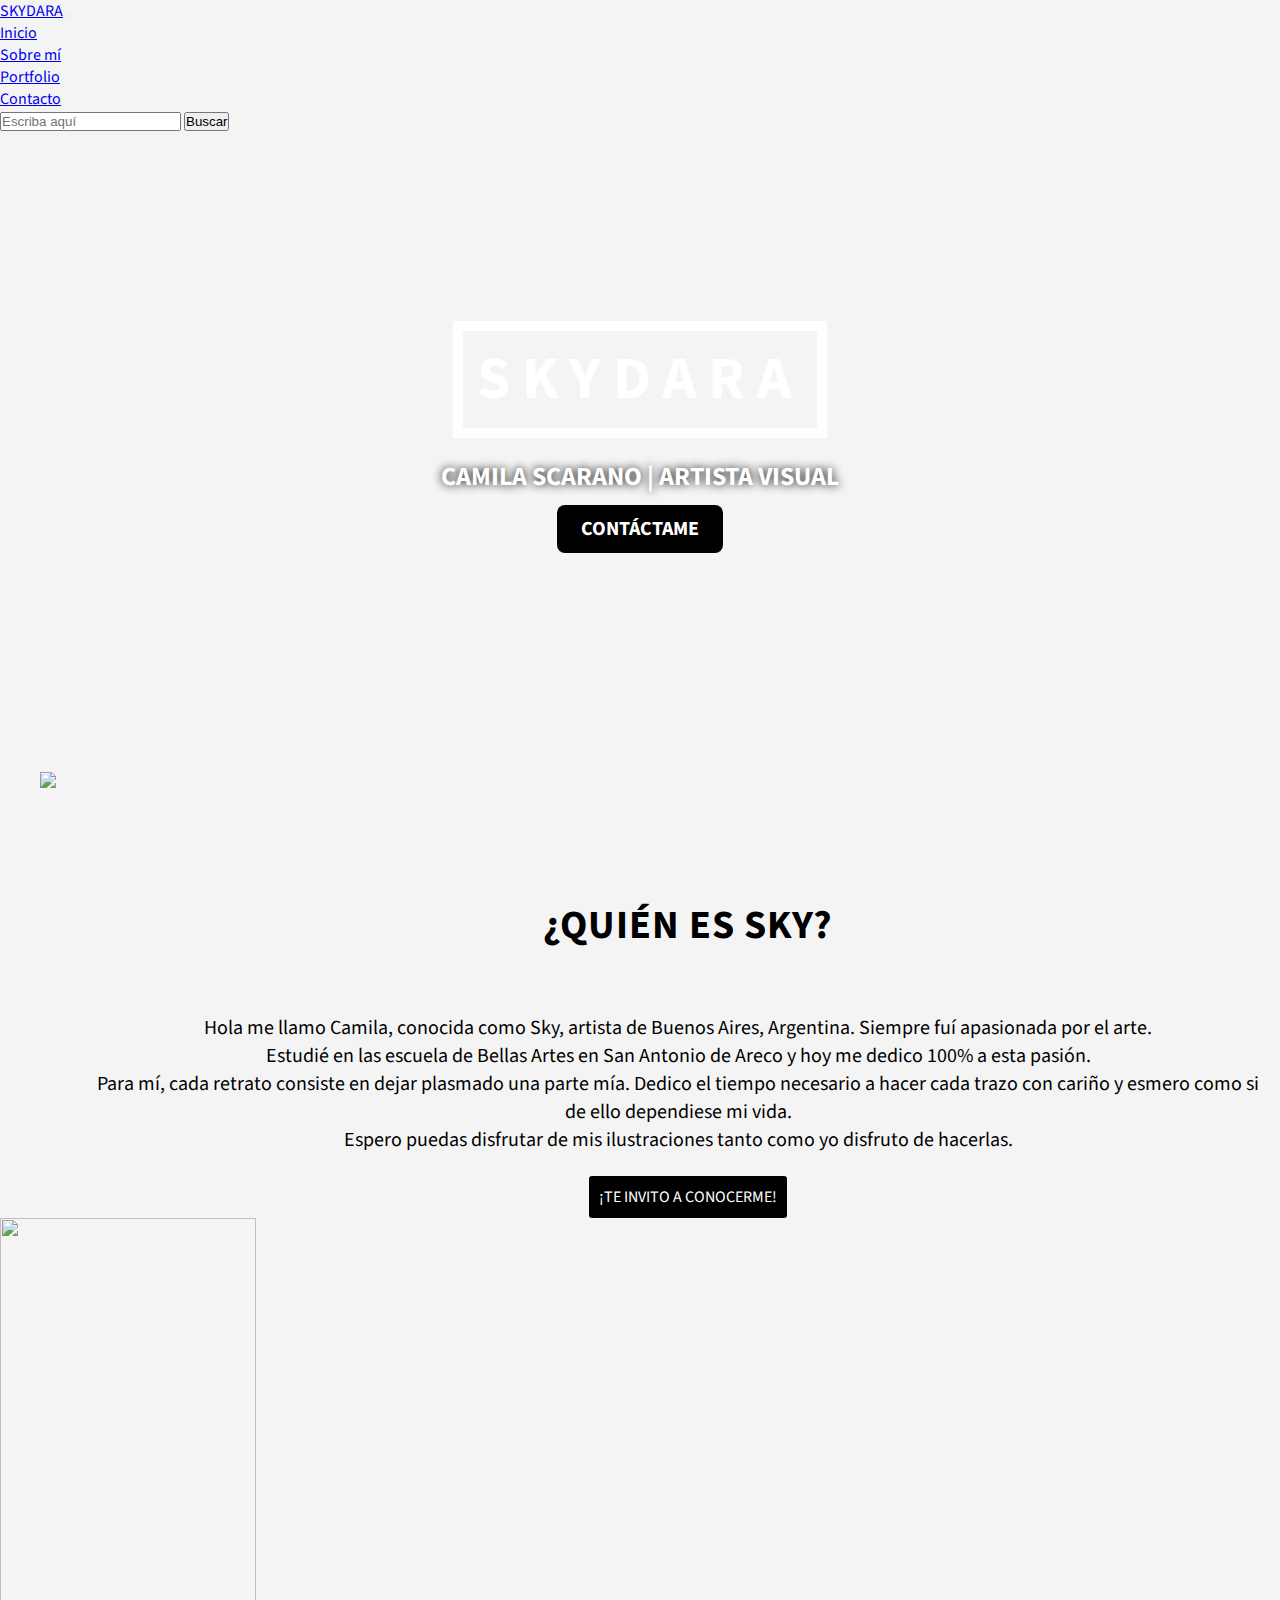
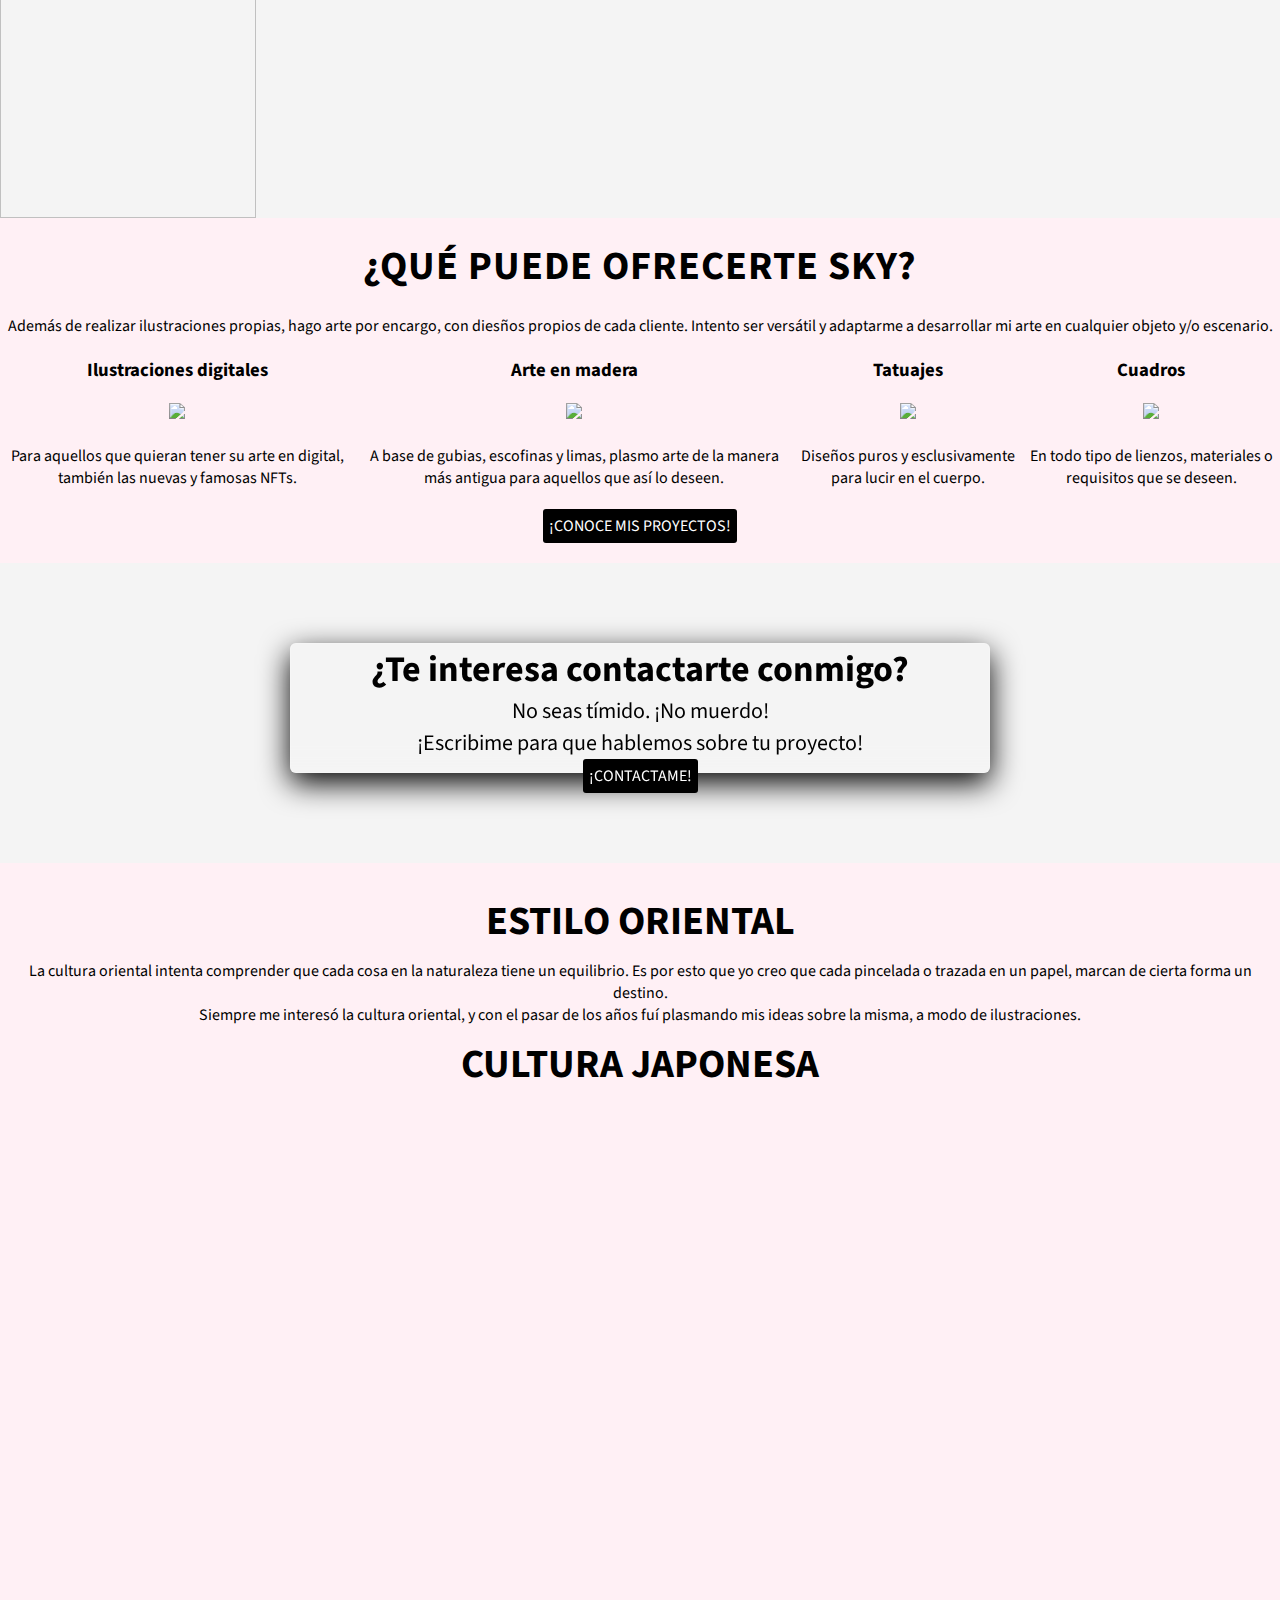
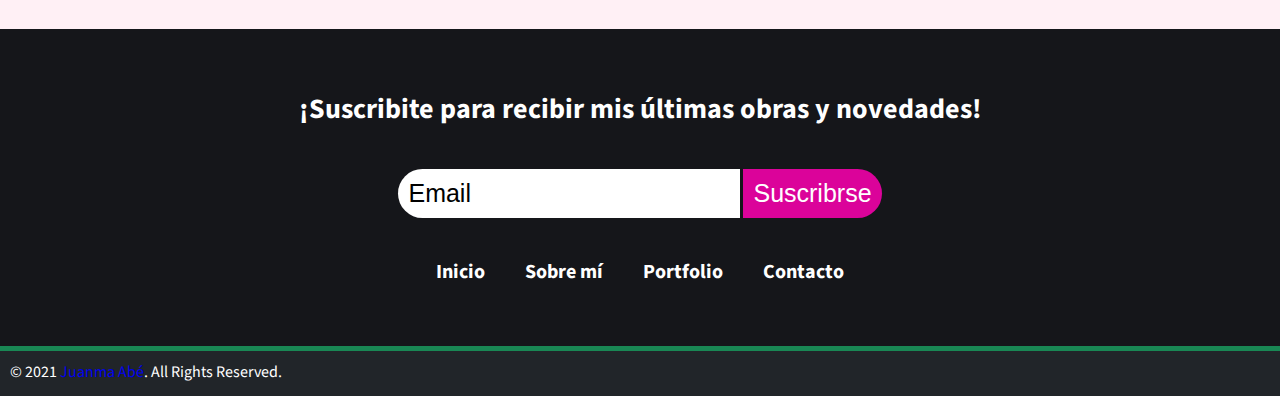
==== index.html @ 67170a7d "Generé cambios en el footer y todo resposive" ====
<!DOCTYPE html>
<html lang="es">
<head>
    <meta charset="UTF-8">
    <meta http-equiv="X-UA-Compatible" content="IE=edge">
    <meta name="viewport" content="width=device-width, initial-scale=1.0">
    <link rel="stylesheet" href="estilos.css">
    <script src="app.js" ></script>
    <link rel="icon" href="./images/logo/logoFinal.png">
    <!--Bootstrap-->
    <link href="https://cdn.jsdelivr.net/npm/bootstrap@5.0.1/dist/css/bootstrap.min.css" rel="stylesheet" integrity="sha384-+0n0xVW2eSR5OomGNYDnhzAbDsOXxcvSN1TPprVMTNDbiYZCxYbOOl7+AMvyTG2x" crossorigin="anonymous">
    <script src="https://cdn.jsdelivr.net/npm/bootstrap@5.0.1/dist/js/bootstrap.bundle.min.js" integrity="sha384-gtEjrD/SeCtmISkJkNUaaKMoLD0//ElJ19smozuHV6z3Iehds+3Ulb9Bn9Plx0x4" crossorigin="anonymous"></script>
    <script src="https://cdn.jsdelivr.net/npm/@popperjs/core@2.9.2/dist/umd/popper.min.js" integrity="sha384-IQsoLXl5PILFhosVNubq5LC7Qb9DXgDA9i+tQ8Zj3iwWAwPtgFTxbJ8NT4GN1R8p" crossorigin="anonymous"></script>
    <script src="https://cdn.jsdelivr.net/npm/bootstrap@5.0.1/dist/js/bootstrap.min.js" integrity="sha384-Atwg2Pkwv9vp0ygtn1JAojH0nYbwNJLPhwyoVbhoPwBhjQPR5VtM2+xf0Uwh9KtT" crossorigin="anonymous"></script>
    <!--Metatags para mi página web-->
    <meta name="description" content="Skydara es una página web de Camila Scarano, una chica de Buenos Aires que quien se dedica plasmar de manera visual la cultura oriental. Dando un click, podrás encontrar su portfolio artístico, sus últimas obras y sus novedades.">
    <meta name="keywords" content="portfolio de diseño oriental, template oriental, diseño oriental, web de arte visual orienta, diseño japones artístico">

    <title>Skydara - Arte Visual</title>
    
</head>
<body>
    <nav class="navbar navbar-expand-lg navbar-dark bg-dark">
        <div class="container-fluid">
          <a class="navbar-brand" href="index.html">SKYDARA</a>
          <button class="navbar-toggler" type="button" data-bs-toggle="collapse" data-bs-target="#navbarSupportedContent" aria-controls="navbarSupportedContent" aria-expanded="false" aria-label="Toggle navigation">
            <span class="navbar-toggler-icon"></span>
          </button>
          <div class="collapse navbar-collapse" id="navbarSupportedContent">
            <ul class="navbar-nav me-auto mb-2 mb-lg-0">
              <li class="nav-item">
                <a class="nav-link active" aria-current="page" href="index.html">Inicio</a>
              </li>
              <li class="nav-item">
                <a class="nav-link" href="./pages/sobremi.html">Sobre mí</a>
              </li>
              <li class="nav-item">
                <a class="nav-link" href="./pages/portfolio.html">Portfolio</a>
              </li>
              <li class="nav-item">
                <a class="nav-link" href="./pages/contacto.html">Contacto</a>
              </li>
                     
            </ul>
            <form class="d-flex">
              <input class="form-control me-2" type="search" placeholder="Escriba aquí" aria-label="Search">
              <button class="btn btn-outline-success" type="submit">Buscar</button>
            </form>
          </div>
        </div>
      </nav>
    
    <div class="hero">
        <div class="container">
            <h1><span>skydara</span> </h1>
            <span class="hdown">camila scarano | artista visual</span>
            <a class=" btn" href="./pages/contacto.html">contáctame</a>
        </div>
    </div>
   
    <div class="sobremi">
        <div class="sm1">
            <img src="./images/sky/SkyPortadaInicio.png">
        </div>
        <div class="sm2">
            <h2>¿Quién es Sky?</h2>
            <p>Hola me llamo Camila, conocida como Sky, artista de Buenos Aires, Argentina. Siempre fuí apasionada por el arte.
                <br>

                Estudié en las escuela de Bellas Artes en San Antonio de Areco y hoy me dedico 100% a esta pasión.
                <br>
                Para mí, cada retrato consiste en dejar plasmado una parte mía. Dedico el tiempo necesario a hacer cada trazo con cariño y esmero como si de ello dependiese mi vida.
                <br>
                Espero puedas disfrutar de mis ilustraciones tanto como yo disfruto de hacerlas.</p>
                <br>
                <a href="./pages/sobremi.html" class="boton">¡te invito a conocerme!</a>
        </div>
    </div>
    <div id="slider">
        <figure>
            <img src="./images/carousel/juniperphoton-E0bj4Q53_Dw-unsplash.jpg">
            <img src="./images/carousel/japanSunset.jfif">
            <img src="./images/carousel/slide2.jpg">
            <img src="./images/carousel/clay-banks-hwLAI5lRhdM-unsplash.jpg">
            <img src="./images/carousel/juniperphoton-E0bj4Q53_Dw-unsplash.jpg">
        </figure>
    </div>

    <section class="trabajos">
        <h2>¿Qué puede ofrecerte Sky?</h2>
        <p>Además de realizar ilustraciones propias, hago arte por encargo, con diesños propios de cada cliente. Intento ser versátil y adaptarme a desarrollar mi arte en cualquier objeto y/o escenario.</p>
        <div class="variedad">
            <div class="clase">
                <h3>Ilustraciones digitales</h3>
                <img src="./images/icons/image.png">
                <p>Para aquellos que quieran tener su arte en digital, también las nuevas y famosas NFTs.</p>
            </div>
            <div class="clase">
                <h3>Arte en madera</h3>
                <img src="./images/icons/logs.png">
                <p>A base de gubias, escofinas y limas, plasmo arte de la manera más antigua para aquellos que así lo deseen.</p>
            </div>
            <div class="clase">
                <h3>Tatuajes</h3>
                <img src="./images/icons/tattoo.png">
                <p>Diseños puros y esclusivamente para lucir en el cuerpo.</p>
            </div>
            <div class="clase">
                <h3>Cuadros</h3>
                <img src="./images/icons/paint-palette.png">
                <p>En todo tipo de lienzos, materiales o requisitos que se deseen.</p>
            </div>  
        </div>
        <a href="./pages/portfolio.html">
            ¡Conoce mis proyectos!
        </a>
    </section>
    
    <div class="contactame">
        <div class="contactame_info filtro">
            <h2>¿Te interesa contactarte conmigo?</h2>
            <p>No seas tímido. ¡No muerdo!  <br>
            ¡Escribime para que hablemos sobre tu proyecto!
            </p>
            <a href="./pages/contacto.html">¡contactame!</a>
        </div>
    </div>

    <section class="informacion">
        <div class="infor">
            <h2>estilo oriental</h2>
            <p>La cultura oriental intenta comprender que cada cosa en la naturaleza tiene un equilibrio. Es por esto que yo creo que cada pincelada o trazada en un papel, marcan de cierta forma un destino.
                <br>
            Siempre me interesó la cultura oriental, y con el pasar de los años fuí plasmando mis ideas sobre la misma, a modo de ilustraciones.
            </p>
        </div>
        <div class="infor">
            <h2>cultura japonesa</h2>
            <iframe width="560" height="315" src="https://www.youtube.com/embed/2YNYQlZdPJY" title="YouTube video player" frameborder="0" allow="accelerometer; autoplay; clipboard-write; encrypted-media; gyroscope; picture-in-picture" allowfullscreen></iframe>
        </div>
    </section>



 
    <footer class="footerinfo">
        <p class="text">¡Suscribite para recibir mis últimas obras y novedades!</p>
        <form>
            <input type="email" required value="Email">
            <input class="btnsus" type="submit" value="Suscribrse">
        </form>
        <ul class="lista-footer">
            <li><a href="index.html">Inicio</a></li>
            <li><a href="./pages/sobremi.html">Sobre mí</a></li>
            <li><a href="./pages/portfolio.html">Portfolio</a></li>
            <li><a href="./pages/contacto.html">Contacto</a></li>
        </ul>
    </footer>
    <footer id="footer">
                <div class="copyright">
                    &copy; 2021 <a target="_blank" href="https://www.linkedin.com/in/abejuanmanuel/" title="LinkedIn Juan Manuel Abé">Juanma Abé</a>. All Rights Reserved.
                </div>
    </footer>
    
       
   

</html>
---- estilos.css ----
@import url("https://fonts.googleapis.com/css2?family=Open+Sans:ital@1&display=swap");
@import url("https://fonts.googleapis.com/css2?family=Montserrat&family=Open+Sans:ital@1&display=swap");
@import url("https://fonts.googleapis.com/css2?family=Source+Sans+Pro:wght@300&display=swap");
* {
  margin: 0;
  padding: 0;
  -webkit-box-sizing: border-box;
          box-sizing: border-box;
}

body {
  background-color: #f4f4f4;
  font-family: 'Source Sans Pro', sans-serif;
}

/*CAROUSEL*/
#slider {
  overflow: hidden;
}

@-webkit-keyframes slider {
  0% {
    left: 0;
  }
  20% {
    left: 0;
  }
  25% {
    left: -100%;
  }
  45% {
    left: -100%;
  }
  50% {
    left: -200%;
  }
  70% {
    left: -200%;
  }
  75% {
    left: -300%;
  }
  95% {
    left: -300%;
  }
  100% {
    left: -400%;
  }
}

@keyframes slider {
  0% {
    left: 0;
  }
  20% {
    left: 0;
  }
  25% {
    left: -100%;
  }
  45% {
    left: -100%;
  }
  50% {
    left: -200%;
  }
  70% {
    left: -200%;
  }
  75% {
    left: -300%;
  }
  95% {
    left: -300%;
  }
  100% {
    left: -400%;
  }
}

#slider figure {
  position: relative;
  width: 500%;
  margin: 0;
  left: 0;
  -webkit-animation: 20s slider infinite;
          animation: 20s slider infinite;
}

#slider figure img {
  width: 20%;
  float: left;
  height: 600px;
}

/*HERO*/
.hero {
  position: relative;
  height: 600px;
  overflow: hidden;
  background: url(./images/hero/photo-1492998680170-81f8863d8d2d.jpg) no-repeat center;
  background-size: cover;
}

.hero .container {
  position: absolute;
  top: 50%;
  left: 50%;
  -webkit-transform: translate(-50%, -50%);
          transform: translate(-50%, -50%);
  text-align: center;
  color: white;
  font-weight: 700;
  text-transform: uppercase;
}

.hero .container h1 {
  font-size: 60px;
  letter-spacing: 0.2em;
  margin: 0;
}

.hero .container h1 span {
  border: 10px solid white;
  padding: 6px 14px;
  display: inline-block;
}

.hero .container .hdown {
  margin: 20px;
  display: block;
  font-size: 26px;
  text-shadow: 0 0 10px black;
}

.hero .container .btn {
  color: white;
  padding: 10px 24px;
  font-size: 20px;
  text-decoration: none;
  background: black;
  border-radius: 8px;
  -webkit-transition: 0.3s all;
  transition: 0.3s all;
}

.hero .container .btn:hover {
  opacity: 0.8;
  background-color: #EC5538;
}

/*SOBREMI*/
.sobremi {
  display: -webkit-box;
  display: -ms-flexbox;
  display: flex;
  text-align: center;
}

.sobremi img {
  border-radius: 5px;
  padding: 40px;
}

.sobremi h2 {
  padding-top: 40px;
  text-transform: uppercase;
  letter-spacing: 1px;
}

.sobremi p {
  padding-top: 60px;
  padding-right: 20px;
  font-size: 20px;
}

.sobremi .boton {
  display: inline-block;
  text-transform: uppercase;
  text-decoration: none;
  background-color: black;
  padding: 6px;
  border-radius: 3px;
  color: white;
}

.sobremi .boton:hover {
  opacity: 0.7;
  background-color: #198754;
}

/*TRABAJOS*/
.trabajos {
  text-align: center;
  background-color: lavenderblush;
}

.trabajos h2 {
  text-transform: uppercase;
  padding: 20px;
  letter-spacing: 1px;
}

.trabajos p {
  margin-bottom: 20px;
}

.trabajos .variedad {
  display: -webkit-box;
  display: -ms-flexbox;
  display: flex;
}

.trabajos .variedad img {
  height: 60px;
  margin: 20px;
}

.trabajos a {
  display: inline-block;
  text-transform: uppercase;
  text-decoration: none;
  background-color: black;
  padding: 6px;
  border-radius: 3px;
  color: white;
  margin-bottom: 20px;
}

.trabajos a:hover {
  opacity: 0.7;
  background-color: #198754;
  color: black;
}

/*BANNER CONTACTAME*/
.contactame {
  height: 300px;
  -webkit-box-align: center;
      -ms-flex-align: center;
          align-items: center;
  text-align: center;
  padding: 60px;
  background: url(./images/sky/contactameIndex.jpg);
  background-size: cover;
  background-repeat: no-repeat;
  background-attachment: fixed;
}

.contactame .contactame_info {
  height: 80px;
  border-radius: 6px;
  -webkit-box-shadow: 0 10px 30px #000;
          box-shadow: 0 10px 30px #000;
  margin: 20px auto;
  border: 1px solid #ffffff40;
}

.contactame .filtro {
  -webkit-backdrop-filter: blur(15px);
  backdrop-filter: blur(15px);
  background-color: rgba(243, 243, 243, 0.2);
}

.contactame a {
  display: inline-block;
  text-transform: uppercase;
  text-decoration: none;
  background-color: black;
  padding: 6px;
  border-radius: 3px;
  color: white;
  margin-bottom: 20px;
}

.contactame a:hover {
  opacity: 0.7;
  background-color: #EC5538;
  color: black;
}

/*INFORMACION*/
.informacion {
  background-color: lavenderblush;
  padding: 20px;
  text-align: center;
}

.informacion h2 {
  text-transform: uppercase;
  padding: 10px;
}

/*FOOTER*/
#footer {
  background: none repeat scroll 0 0 #212529;
  border-top: 5px solid #198754;
  height: 50px;
  margin-top: 0;
  display: -webkit-box;
  display: -ms-flexbox;
  display: flex;
  -webkit-box-pack: justify;
      -ms-flex-pack: justify;
          justify-content: space-between;
}

#footer .copyright {
  padding: 10px;
  color: white;
}

#footer .copyright a {
  text-decoration: none;
}

#footer .menunav ul {
  display: -webkit-box;
  display: -ms-flexbox;
  display: flex;
  list-style: none;
  padding: 10px;
}

#footer .menunav ul a {
  padding: 0 10px;
  text-decoration: none;
  font-size: 10px;
  display: block;
  text-transform: uppercase;
  color: white;
  cursor: pointer;
  position: relative;
}

#footer .menunav ul a:hover {
  background-color: #198754;
}

/*PRE-FOOTER*/
.footerinfo {
  height: auto;
  bottom: 0;
  background: #15161a;
  display: -webkit-box;
  display: -ms-flexbox;
  display: flex;
  -webkit-box-align: center;
      -ms-flex-align: center;
          align-items: center;
  -webkit-box-orient: vertical;
  -webkit-box-direction: normal;
      -ms-flex-direction: column;
          flex-direction: column;
  text-align: center;
  color: #fff;
  padding: 20px;
}

.footerinfo .text {
  font-size: 28px;
  font-weight: bold;
  margin: 40px auto;
}

.footerinfo input[type='email'] {
  width: calc(100vw-40vw);
  font-size: 25px;
  padding: 10px;
  border-radius: 30px 0 0  30px;
  outline: none;
  border: none;
}

.footerinfo input[type='submit'] {
  border: none;
  outline: none;
  border-radius: 0 30px 30px 0;
  padding: 10px;
  color: #fff;
  background: crimson;
  font-size: 25px;
  cursor: pointer;
}

.footerinfo input[type='submit'] {
  background: #db039a;
}

.footerinfo .lista-footer {
  margin: 40px auto;
  display: -webkit-box;
  display: -ms-flexbox;
  display: flex;
  list-style: none;
}

.footerinfo .lista-footer a {
  text-decoration: none;
  color: #fff;
  font-size: 20px;
  font-weight: bold;
  padding: 20px;
}

.footerinfo .lista-footer a:hover {
  color: crimson;
}

.conociendome {
  background: url(./images/hero/sakura.jpg);
  background-size: cover;
  margin: auto;
  text-align: center;
  padding: 80px;
  color: white;
}

.conociendome h1 {
  margin-top: 80px;
  text-transform: uppercase;
  letter-spacing: 1px;
  font-size: 60px;
}

/*PRESENTACION*/
.presentacion {
  display: -webkit-box;
  display: -ms-flexbox;
  display: flex;
  padding: 20px;
}

.presentacion img {
  height: 600px;
  margin-right: 20px;
  border-radius: 6px;
  -webkit-box-shadow: rgba(0, 0, 0, 0.7);
          box-shadow: rgba(0, 0, 0, 0.7);
}

.presentacion h2 {
  font-size: 30px;
  padding: 20px;
}

.presentacion p {
  text-align: center;
  padding: 20px;
  font-size: 18px;
  margin: 10px;
}

/*PILARES*/
.pilares {
  background: url(./images/hero/manodibujando.jfif);
  background-size: cover;
  height: 550px;
  text-align: center;
}

.pilares .titulo {
  padding: 60px;
  color: black;
}

.pilares .titulo h2 {
  text-transform: uppercase;
  font-size: 30px;
  margin: auto;
}

.pilares .titulo p {
  font-size: 18px;
  margin: auto;
  padding: 20px;
  font-weight: bold;
}

.pilares .lista ul {
  display: inline-block;
  list-style: none;
}

.pilares .lista ul li {
  padding: 20px;
  font-size: 20px;
  text-transform: uppercase;
  font-weight: bold;
  color: black;
}

.pilares .lista ul li:hover {
  background-color: rgba(243, 243, 243, 0.2);
  -webkit-transform: scale(1.2);
          transform: scale(1.2);
}

/*REDES SOCIALES*/
.redes {
  background-color: lavenderblush;
  height: 500px;
  text-align: center;
  padding: 60px 20px;
}

.redes .redes_top h2 {
  text-transform: uppercase;
  letter-spacing: 1px;
  margin-bottom: 20px;
}

.redes .redes_bottom {
  display: -webkit-box;
  display: -ms-flexbox;
  display: flex;
  -webkit-box-pack: justify;
      -ms-flex-pack: justify;
          justify-content: space-between;
  margin-top: 20px;
}

.redes .redes_bottom .red {
  padding: 10px;
}

.redes .redes_bottom .red img {
  height: 160px;
}

.redes .redes_bottom .red img:hover {
  -webkit-transform: scale(1.3);
          transform: scale(1.3);
}

.banner-portfolio {
  background: url(./images/hero/portfolioFondo.jfif);
  background-size: cover;
  margin: auto;
  text-align: center;
  padding: 80px;
  color: white;
}

.banner-portfolio h1 {
  margin-top: 80px;
  text-transform: uppercase;
  letter-spacing: 1px;
  font-size: 60px;
}

.titulo-proyectos {
  background-color: lavenderblush;
  text-align: center;
  color: black;
}

.titulo-proyectos h2 {
  padding: 20px;
  font-size: 30px;
}

.titulo-proyectos p {
  padding: 10px;
}

.titulo-proyectos .proyectos {
  display: -ms-grid;
  display: grid;
  padding: 60px;
  -ms-grid-columns: 250px 250px 250px;
      grid-template-columns: 250px 250px 250px;
  -ms-grid-rows: auto;
      grid-template-rows: auto;
  -webkit-box-pack: justify;
      -ms-flex-pack: justify;
          justify-content: space-between;
}

.titulo-proyectos .proyectos img {
  width: 200px;
  height: 300px;
  padding: 10px;
}

.titulo-proyectos .proyectos img:hover {
  -webkit-transform: scale(1.3);
          transform: scale(1.3);
  -webkit-transition: 500ms ease-in;
  transition: 500ms ease-in;
}

.titulo-proyectos a {
  display: inline-block;
  background-color: black;
  padding: 10px;
  color: white;
  margin-bottom: 20px;
  border-radius: 6px;
  text-transform: uppercase;
  text-decoration: none;
}

.titulo-proyectos a:hover {
  opacity: 0.3;
  background-color: #2E2E2E;
}

.banner {
  background: url(./images/hero/contactofondo.jfif);
  background-size: cover;
  margin: auto;
  text-align: center;
  padding: 80px;
  color: white;
}

.banner h1 {
  margin-top: 80px;
  text-transform: uppercase;
  letter-spacing: 1px;
  font-size: 60px;
}

.formulario {
  height: 100vh;
  background-color: lavenderblush;
  text-align: center;
}

.formulario h2 {
  padding: 40px;
  text-transform: uppercase;
}

.formulario .form {
  width: 450px;
  margin: auto;
  background: rgba(0, 0, 0, 0.3);
  padding: 10px 20px;
  -webkit-box-sizing: border-box;
          box-sizing: border-box;
  margin-top: 20px;
  border-radius: 6px;
}

.formulario .form h3 {
  color: white;
  text-transform: uppercase;
  margin: 0;
  font-size: 30px;
  margin-bottom: 20px;
}

.formulario .form input, .formulario .form textarea {
  width: 100%;
  margin-bottom: 20px;
  padding: 7px;
  -webkit-box-sizing: border-box;
          box-sizing: border-box;
  font-size: 18px;
}

.formulario .form textarea {
  height: 150px;
}

.map {
  margin-top: 80px;
}

.map iframe {
  width: 800px;
  height: 450px;
  padding: 20px;
}

@media (max-width: 480px) {
  /*NAVBAR*/
  .menu {
    background-color: #2E2E2E;
    height: 50px;
    width: 100%;
    position: fixed;
    z-index: 2;
  }
  .menu .logo {
    color: white;
    font-size: 25px;
    padding: 0 30px;
    font-weight: bold;
    -ms-flex-item-align: center;
        -ms-grid-row-align: center;
        align-self: center;
  }
  .menu .logo img {
    height: 60px;
    -ms-flex-item-align: center;
        -ms-grid-row-align: center;
        align-self: center;
    border-radius: 50%;
  }
  .menu .menu_items {
    position: fixed;
    width: 100%;
    height: calc(100%-65px);
    background-color: #2E2E2E;
    top: -100vh;
    text-align: center;
    -webkit-transition: all .4s;
    transition: all .4s;
    -webkit-box-orient: vertical;
    -webkit-box-direction: normal;
        -ms-flex-direction: column;
            flex-direction: column;
  }
  .menu .menu_items li {
    margin: 30px 0 0 0;
    line-height: 30px;
  }
  .menu .menu_items li:hover {
    background: none;
  }
  .menu .menu_items li a {
    font-size: 20px;
    color: white;
    font-weight: bold;
  }
  .menu .menu_items li a:hover {
    color: #EC5538;
  }
  .menu .btn_menu {
    display: -webkit-inline-box;
    display: -ms-inline-flexbox;
    display: inline-flex;
    padding-right: 3px;
  }
  /*BANNER CONTACTAME*/
  .contactame .contactame_info h2 {
    font-size: 20px;
  }
  .contactame .contactame_info p {
    font-size: 11px;
  }
  /*HERO*/
  .hero .container h1 {
    font-size: 40px;
  }
  .hero .container .hdown {
    margin: 20px;
    display: block;
    font-size: 26px;
    text-shadow: 0 0 10px black;
  }
  .hero .container .btn {
    color: white;
    padding: 10px 24px;
    font-size: 16px;
    text-decoration: none;
    background: black;
    border-radius: 8px;
    -webkit-transition: 0.3s all;
    transition: 0.3s all;
  }
  .hero .container .btn:hover {
    opacity: 0.8;
    background-color: #198754;
  }
  /*SOBREMI*/
  .sobremi {
    display: -webkit-box;
    display: -ms-flexbox;
    display: flex;
    -webkit-box-orient: vertical;
    -webkit-box-direction: normal;
        -ms-flex-direction: column;
            flex-direction: column;
  }
  .sobremi .sm1 img {
    width: 350px;
  }
  .sobremi a {
    margin-bottom: 20px;
  }
  .sobremi p {
    padding: 20px;
  }
  /*TRABAJOS*/
  .trabajos p {
    padding: 20px;
  }
  .trabajos .variedad {
    display: -webkit-box;
    display: -ms-flexbox;
    display: flex;
    -webkit-box-orient: vertical;
    -webkit-box-direction: normal;
        -ms-flex-direction: column;
            flex-direction: column;
  }
  /*INFORMACION*/
  .informacion iframe {
    width: auto;
  }
  /*BANNER CONTACTAME*/
  .contactame {
    height: 300px;
    -webkit-box-align: center;
        -ms-flex-align: center;
            align-items: center;
    text-align: center;
    padding: 60px;
    background: url(./images/sky/contactameIndex.jpg);
    background-size: cover;
    background-repeat: no-repeat;
    background-attachment: fixed;
  }
  .contactame .contactame_info {
    height: 90px;
    border-radius: 6px;
    -webkit-box-shadow: 0 10px 30px #000;
            box-shadow: 0 10px 30px #000;
    margin: 20px auto;
    border: 1px solid #ffffff40;
  }
  .contactame .filtro {
    -webkit-backdrop-filter: blur(15px);
    backdrop-filter: blur(15px);
    background-color: rgba(243, 243, 243, 0.2);
  }
  .contactame a {
    padding: 2px;
  }
  .contactame a:hover {
    opacity: 0.7;
    background-color: #198754;
    color: black;
  }
  /*PRE-FOOTER*/
  .footerinfo {
    height: auto;
    bottom: 0;
    background: #15161a;
    display: -webkit-box;
    display: -ms-flexbox;
    display: flex;
    -webkit-box-align: center;
        -ms-flex-align: center;
            align-items: center;
    -webkit-box-orient: vertical;
    -webkit-box-direction: normal;
        -ms-flex-direction: column;
            flex-direction: column;
    text-align: center;
    color: #fff;
    padding: 20px;
  }
  .footerinfo .text {
    font-size: 16px;
    font-weight: bold;
    margin: 40px auto;
  }
  .footerinfo input[type='email'] {
    width: 200px;
    font-size: 16px;
    padding: 5px;
    border-radius: 30px 0 0  30px;
    outline: none;
    border: none;
  }
  .footerinfo input[type='submit'] {
    border: none;
    outline: none;
    border-radius: 0 30px 30px 0;
    padding: 5px;
    color: #fff;
    background: crimson;
    font-size: 16px;
    cursor: pointer;
  }
  .footerinfo input[type='submit'] {
    background: #db039a;
  }
  .footerinfo .lista-footer {
    margin: 40px auto;
    display: -webkit-box;
    display: -ms-flexbox;
    display: flex;
    list-style: none;
  }
  .footerinfo .lista-footer a {
    text-decoration: none;
    color: #fff;
    font-size: 8px;
    font-weight: bold;
    padding: 20px;
  }
  .footerinfo .lista-footer a:hover {
    color: crimson;
  }
  /*FOOTER*/
  #footer {
    height: 40px;
    font-size: 8px;
  }
  #footer .menunav ul a {
    font-size: 6px;
  }
  .conociendome {
    margin: auto;
    text-align: center;
    padding: 40px;
    color: white;
  }
  .conociendome h1 {
    margin-top: 30px;
    text-transform: uppercase;
    letter-spacing: 1px;
    font-size: 60px;
    font-size: 30px;
  }
  /*PRESENTACION*/
  .presentacion {
    display: -webkit-box;
    display: -ms-flexbox;
    display: flex;
    -webkit-box-orient: vertical;
    -webkit-box-direction: normal;
        -ms-flex-direction: column;
            flex-direction: column;
    text-align: center;
    padding: 20px;
  }
  .presentacion img {
    height: 400px;
  }
  /*PILARES*/
  .pilares {
    background: url(./images/hero/manodibujando.jfif);
    background-size: cover;
    height: 550px;
    text-align: center;
  }
  .pilares .titulo h2 {
    font-size: 25px;
  }
  .pilares .titulo p {
    font-size: 12px;
  }
  .pilares .lista ul {
    display: inline-block;
    list-style: none;
  }
  .pilares .lista ul li {
    padding: 10px;
  }
  /*REDES SOCIALES*/
  .redes {
    background-color: lavenderblush;
    height: auto;
    text-align: center;
    padding: 60px 20px;
  }
  .redes .redes_top h2 {
    text-transform: uppercase;
    letter-spacing: 1px;
    margin-bottom: 20px;
  }
  .redes .redes_bottom {
    display: -webkit-box;
    display: -ms-flexbox;
    display: flex;
    -webkit-box-orient: vertical;
    -webkit-box-direction: normal;
        -ms-flex-direction: column;
            flex-direction: column;
  }
  .banner-portfolio {
    background: url(./images/hero/portfolioFondo.jfif);
    background-size: cover;
    margin: auto;
    text-align: center;
    padding: 40px;
    color: white;
  }
  .banner-portfolio h1 {
    margin-top: 30px;
    text-transform: uppercase;
    letter-spacing: 1px;
    font-size: 60px;
    font-size: 30px;
  }
  .titulo-proyectos {
    background-color: lavenderblush;
    text-align: center;
    color: black;
  }
  .titulo-proyectos h2 {
    padding: 20px;
    font-size: 30px;
  }
  .titulo-proyectos p {
    padding: 10px;
  }
  .titulo-proyectos .proyectos {
    display: -webkit-box;
    display: -ms-flexbox;
    display: flex;
    -webkit-box-orient: vertical;
    -webkit-box-direction: normal;
        -ms-flex-direction: column;
            flex-direction: column;
    padding: 60px;
    -ms-grid-columns: 250px 250px 250px;
        grid-template-columns: 250px 250px 250px;
    -ms-grid-rows: auto;
        grid-template-rows: auto;
    -webkit-box-pack: justify;
        -ms-flex-pack: justify;
            justify-content: space-between;
  }
  .titulo-proyectos .proyectos img {
    width: 200px;
    height: 300px;
  }
  .titulo-proyectos .proyectos img:hover {
    -webkit-transform: scale(1.3);
            transform: scale(1.3);
    -webkit-transition: 500ms ease-in;
    transition: 500ms ease-in;
  }
  .titulo-proyectos a {
    display: inline-block;
    background-color: black;
    padding: 10px;
    color: white;
    margin-bottom: 20px;
    border-radius: 6px;
    text-transform: uppercase;
    text-decoration: none;
  }
  .titulo-proyectos a:hover {
    opacity: 0.3;
    background-color: #2E2E2E;
  }
  .banner {
    background: url(./images/hero/contactofondo.jfif);
    background-size: cover;
    margin: auto;
    text-align: center;
    padding: 80px;
    color: white;
  }
  .banner h1 {
    margin: auto;
    text-transform: uppercase;
    letter-spacing: 1px;
    font-size: 30px;
  }
  /*FORMULARIO*/
  .formulario {
    height: 100vh;
    background-color: lavenderblush;
    text-align: center;
  }
  .formulario h2 {
    padding: 40px;
    text-transform: uppercase;
    font-size: 30px;
  }
  .formulario .form {
    width: 450px;
    margin: auto;
    background: rgba(0, 0, 0, 0.3);
    padding: 10px 20px;
    -webkit-box-sizing: border-box;
            box-sizing: border-box;
    margin-top: 20px;
    border-radius: 6px;
  }
  .formulario .form h3 {
    color: white;
    text-transform: uppercase;
    margin: 0;
    font-size: 30px;
    margin-bottom: 20px;
  }
  .formulario .form input, .formulario .form textarea {
    width: 100%;
    margin-bottom: 20px;
    padding: 7px;
    -webkit-box-sizing: border-box;
            box-sizing: border-box;
    font-size: 18px;
  }
  .formulario .form textarea {
    height: 150px;
  }
  .map {
    margin-top: 80px;
  }
  .map iframe {
    width: 800px;
    height: 450px;
    padding: 20px;
  }
  /*FORMULARIO*/
  .formulario {
    height: 1350px;
  }
  .formulario .form {
    width: 300px;
  }
  .map {
    margin-top: 80px;
  }
  .map iframe {
    width: 300px;
    height: 360px;
    padding: 20px;
  }
}

@media only screen and (min-width: 481px) and (max-width: 768px) {
  /*NAVBAR*/
  .menu {
    height: 70px;
  }
  .menu .logo {
    font-size: 25px;
    padding: 0 20px;
  }
  .menu .menu_items {
    display: -webkit-box;
    display: -ms-flexbox;
    display: flex;
    list-style: none;
    margin-right: 20px;
  }
  .menu .menu_items li {
    margin: 7px 0 0 0;
    line-height: 40px;
  }
  .menu .menu_items li a {
    font-size: 14px;
    padding: 10px;
  }
  .menu .btn_menu {
    display: none;
  }
  /*BANNER CONTACTAME*/
  .contactame .contactame_info h2 {
    font-size: 20px;
  }
  /*SOBREMI-index*/
  .sobremi {
    display: -webkit-box;
    display: -ms-flexbox;
    display: flex;
    -webkit-box-orient: vertical;
    -webkit-box-direction: normal;
        -ms-flex-direction: column;
            flex-direction: column;
  }
  .sobremi a {
    margin-bottom: 30px;
  }
  .sobremi p {
    padding: 20px;
  }
  /*REDES SOCIALES*/
  .redes {
    background-color: lavenderblush;
    height: 100vh;
    text-align: center;
    padding: 60px 20px;
  }
  .redes .redes_top h2 {
    text-transform: uppercase;
    letter-spacing: 1px;
    margin-bottom: 20px;
  }
  .redes .redes_bottom {
    display: -webkit-box;
    display: -ms-flexbox;
    display: flex;
    -webkit-box-pack: justify;
        -ms-flex-pack: justify;
            justify-content: space-between;
    margin-top: 20px;
  }
  .redes .redes_bottom .red {
    padding: 10px;
  }
  .redes .redes_bottom .red img {
    height: 450px;
  }
  .redes .redes_bottom .red img:hover {
    -webkit-transform: scale(1.3);
            transform: scale(1.3);
  }
  .container-footer .row {
    display: -webkit-box;
    display: -ms-flexbox;
    display: flex;
    -webkit-box-orient: horizontal;
    -webkit-box-direction: normal;
        -ms-flex-direction: row;
            flex-direction: row;
    -ms-flex-line-pack: distribute;
        align-content: space-around;
  }
  .container-footer .row .footer-col h4 {
    font-size: 14px;
  }
  .container-footer .row .footer-col ul {
    list-style: none;
    -ms-flex-pack: distribute;
        justify-content: space-around;
  }
  .container-footer .row .footer-col ul li {
    padding: 5px;
  }
  .container-footer .row .footer-col ul li a {
    font-size: 12px;
    text-align: center;
  }
  /*TRABAJOS*/
  .trabajos {
    text-align: center;
    background-color: lavenderblush;
  }
  .trabajos h2 {
    text-transform: uppercase;
    padding: 20px;
    letter-spacing: 1px;
  }
  .trabajos p {
    padding: 20px;
  }
  .trabajos .variedad {
    display: -ms-grid;
    display: grid;
    -ms-grid-columns: 163px 163px;
        grid-template-columns: 163px 163px;
    -webkit-box-pack: justify;
        -ms-flex-pack: justify;
            justify-content: space-between;
    padding: 90px;
  }
  .trabajos a {
    margin-bottom: 40px;
  }
  /*INFORMACION*/
  .informacion iframe {
    width: auto;
  }
  /*SECTION-BOTTOM*/
  #bottom .row {
    display: -webkit-box;
    display: -ms-flexbox;
    display: flex;
    -webkit-box-pack: justify;
        -ms-flex-pack: justify;
            justify-content: space-between;
  }
  #bottom .row .col-md-2 img {
    display: inline-block;
    height: 100px;
    margin-left: 15px;
  }
  #bottom .row .col-md-10 {
    margin-right: 30px;
    margin-top: 10px;
  }
  #bottom .row .col-md-10 ul {
    list-style: none;
    padding: 35px;
  }
  #bottom .row .col-md-10 ul li {
    padding: 5px;
  }
  /*FOOTER*/
  #footer .menunav .pull-right a {
    font-size: 6px;
  }
  /*PRESENTACION*/
  .presentacion {
    display: -webkit-box;
    display: -ms-flexbox;
    display: flex;
    -webkit-box-orient: vertical;
    -webkit-box-direction: normal;
        -ms-flex-direction: column;
            flex-direction: column;
    text-align: center;
    padding: 20px;
  }
  /*PILARES*/
  .pilares .lista ul {
    display: inline-block;
    list-style: none;
  }
  .pilares .lista ul li {
    padding: 15px;
  }
  /*REDES SOCIALES*/
  .redes {
    height: 1000px;
  }
  .redes .redes_top h2 {
    font-weight: bold;
  }
  .redes .redes_bottom {
    display: -webkit-box;
    display: -ms-flexbox;
    display: flex;
    -webkit-box-orient: vertical;
    -webkit-box-direction: normal;
        -ms-flex-direction: column;
            flex-direction: column;
    -webkit-box-pack: justify;
        -ms-flex-pack: justify;
            justify-content: space-between;
    margin-top: 20px;
  }
  .redes .redes_bottom .red {
    padding: 20px;
  }
  .redes .redes_bottom .red img {
    height: 200px;
  }
  .titulo-proyectos .proyectos {
    display: -ms-grid;
    display: grid;
    -ms-grid-columns: 220px 220px;
        grid-template-columns: 220px 220px;
  }
  .titulo-proyectos .proyectos img {
    width: 220px;
    height: 300px;
  }
  /*BANNER-CONTACTAME*/
  .banner h1 {
    font-size: 40px;
  }
  /*FORMULARIO-SECTION*/
  .formulario {
    height: 1250px;
  }
  /*IFRAME*/
  .map {
    margin-top: 5px;
  }
  .map iframe {
    width: auto;
  }
}

@media only screen and (min-width: 769px) and (max-width: 1200px) {
  /*BANNER CONTACTAME*/
  .contactame .contactame_info h2 {
    font-size: 24px;
  }
  .contactame .contactame_info p {
    font-size: 14px;
  }
  /*SECTION-BOTTOM*/
  #bottom {
    height: 320px;
  }
  #bottom .row .col-md-2 img {
    margin-top: 70px;
    margin-left: 20px;
  }
  #bottom .row .col-md-10 {
    margin-top: 80px;
    margin-right: 10px;
  }
  #bottom .row .col-md-10 ul {
    padding: 30px;
  }
  /*REDES SOCIALES*/
  .redes {
    background-color: lavenderblush;
    height: 640px;
    margin: auto;
  }
  .redes .redes_bottom {
    display: -webkit-box;
    display: -ms-flexbox;
    display: flex;
    -ms-flex-wrap: wrap;
        flex-wrap: wrap;
    -ms-flex-pack: distribute;
        justify-content: space-around;
  }
  .titulo-proyectos {
    height: 1650px;
  }
  .titulo-proyectos h2 {
    padding: 40px;
    font-size: 40px;
  }
  .titulo-proyectos p {
    font-size: 20px;
    margin-bottom: 20px;
  }
  .titulo-proyectos .proyectos {
    display: -ms-grid;
    display: grid;
    padding: 20px;
    -ms-grid-columns: 300px 300px;
        grid-template-columns: 300px 300px;
    -ms-grid-rows: auto;
        grid-template-rows: auto;
    -ms-flex-pack: distribute;
        justify-content: space-around;
  }
  .titulo-proyectos .proyectos img {
    width: 300px;
    height: 380px;
    padding: 10px;
  }
  .titulo-proyectos a {
    padding: 20px;
  }
  /*PRE-FOOTER*/
  .footerinfo {
    padding: 20px;
  }
  .footerinfo .text {
    font-size: 22px;
    font-weight: bold;
    margin: 40px auto;
  }
  .footerinfo input[type='email'] {
    width: 500px;
    font-size: 16px;
    padding: 20px;
  }
  .footerinfo input[type='submit'] {
    padding: 20px;
    font-size: 16px;
  }
  .footerinfo .lista-footer a {
    font-size: 16px;
  }
  .formulario {
    height: auto;
    background-color: lavenderblush;
    text-align: center;
  }
  .formulario h2 {
    padding: 10px;
    text-transform: uppercase;
    font-size: 20px;
    padding: 10px;
  }
  .formulario .form {
    width: 700px;
    margin: auto;
    background: rgba(0, 0, 0, 0.3);
    padding: 10px 20px;
    -webkit-box-sizing: border-box;
            box-sizing: border-box;
    margin-top: 20px;
    border-radius: 6px;
  }
  .formulario .form h3 {
    color: white;
    text-transform: uppercase;
    margin: 0;
    font-size: 25px;
    margin-bottom: 10px;
  }
  .formulario .form input, .formulario .form textarea {
    width: 100%;
    margin-bottom: 20px;
    padding: 6px;
    -webkit-box-sizing: border-box;
            box-sizing: border-box;
    font-size: 18px;
  }
  .formulario .form textarea {
    height: 100px;
  }
  .map {
    margin-top: 10px;
  }
  .map h3 {
    font-size: 20px;
    margin-top: 10px;
  }
  .map iframe {
    width: 721px;
    height: 280px;
    padding: 0px;
  }
}

@media only screen and (min-width: 1201px) {
  /*FONTS*/
  h2 {
    font-size: 40px;
  }
  /*NAVBAR*/
  .menu {
    height: 80px;
  }
  .menu .menu_items {
    display: -webkit-box;
    display: -ms-flexbox;
    display: flex;
    list-style: none;
    margin-right: 30px;
  }
  .menu .menu_items li {
    border-radius: 3px;
    margin: 0 5px;
  }
  .menu .menu_items li a {
    font-size: 20px;
  }
  /*BANNER CONTACTAME*/
  .contactame .contactame_info h2 {
    font-size: 36px;
  }
  .contactame .contactame_info p {
    font-size: 22px;
  }
  /*SOBREMI*/
  .sobremi img {
    height: 700px;
  }
  .sobremi h2 {
    padding-top: 165px;
    font-size: 40px;
  }
  .sobremi .boton {
    padding: 10px;
  }
  /*BANNER CONTACTAME*/
  .contactame .contactame_info {
    height: 130px;
    width: 700px;
  }
  /*INFORMACION*/
  .informacion {
    background-color: lavenderblush;
    padding: 20px;
    text-align: center;
  }
  .informacion iframe {
    width: 800px;
    height: 500px;
  }
  /*PRESENTACION*/
  .presentacion {
    display: -webkit-box;
    display: -ms-flexbox;
    display: flex;
    padding: 20px;
  }
  .presentacion img {
    height: 700px;
    margin-right: 20px;
    padding: 20px;
  }
  .presentacion h2 {
    font-size: 35px;
    text-align: center;
    padding: 60px;
  }
  .presentacion p {
    text-align: center;
    padding-top: 60px;
    font-size: 20px;
    margin: 10px;
  }
  /*REDES SOCIALES*/
  .redes {
    background-color: lavenderblush;
    height: 500px;
    text-align: center;
    padding: 60px 20px;
  }
  .redes .redes_top h2 {
    text-transform: uppercase;
    letter-spacing: 1px;
    margin-bottom: 20px;
  }
  .redes .redes_bottom .red {
    padding: 10px;
  }
  .redes .redes_bottom .red img {
    height: 200px;
  }
  .redes .redes_bottom .red img:hover {
    -webkit-transform: scale(1.3);
            transform: scale(1.3);
  }
  /*GRID-PROYECTOS*/
  .titulo-proyectos {
    background-color: lavenderblush;
    text-align: center;
    height: 1200px;
    color: black;
  }
  .titulo-proyectos h2 {
    padding: 40px;
    font-size: 40px;
  }
  .titulo-proyectos p {
    padding: 20px;
  }
  .titulo-proyectos .proyectos {
    display: -ms-grid;
    display: grid;
    padding: 40px;
    -ms-grid-columns: 280px 280px 280px;
        grid-template-columns: 280px 280px 280px;
    -ms-grid-rows: auto;
        grid-template-rows: auto;
    -ms-flex-pack: distribute;
        justify-content: space-around;
  }
  .titulo-proyectos .proyectos img {
    width: 270px;
    height: 350px;
    padding: 20px;
  }
  .titulo-proyectos .proyectos a {
    padding: 20px;
  }
  .banner {
    background: url(./images/hero/contactofondo.jfif);
    background-size: cover;
    margin: auto;
    text-align: center;
    padding: 80px;
    color: white;
  }
  .banner h1 {
    margin-top: 80px;
    text-transform: uppercase;
    letter-spacing: 1px;
    font-size: 60px;
  }
  .formulario {
    height: auto;
    background-color: lavenderblush;
    text-align: center;
    /*FORMULARIO-container*/
    /*MAPA*/
  }
  .formulario h2 {
    padding: 40px;
    text-transform: uppercase;
  }
  .formulario .form {
    width: 800px;
  }
  .formulario .form h3 {
    font-size: 40px;
  }
  .formulario .form textarea {
    height: 200px;
  }
  .formulario .banner {
    background: url(./images/hero/contactofondo.jfif);
    background-size: cover;
    margin: auto;
    text-align: center;
    padding: 80px;
    color: white;
  }
  .formulario .banner h1 {
    margin-top: 80px;
    text-transform: uppercase;
    letter-spacing: 1px;
    font-size: 60px;
  }
  .formulario .formulario {
    height: 100vh;
    background-color: lavenderblush;
    text-align: center;
  }
  .formulario .formulario h2 {
    padding: 40px;
    text-transform: uppercase;
  }
  .formulario .formulario .form {
    width: 450px;
    margin: auto;
    background: rgba(0, 0, 0, 0.3);
    padding: 10px 20px;
    -webkit-box-sizing: border-box;
            box-sizing: border-box;
    margin-top: 20px;
    border-radius: 6px;
  }
  .formulario .formulario .form h3 {
    color: white;
    text-transform: uppercase;
    margin: 0;
    font-size: 30px;
    margin-bottom: 20px;
  }
  .formulario .formulario .form input, .formulario .formulario .form textarea {
    width: 100%;
    margin-bottom: 20px;
    padding: 7px;
    -webkit-box-sizing: border-box;
            box-sizing: border-box;
    font-size: 18px;
  }
  .formulario .formulario .form textarea {
    height: 100px;
  }
  .formulario .map {
    margin-top: 80px;
  }
  .formulario .map iframe {
    width: 1000px;
    height: 300px;
    padding: 20px;
  }
}
/*# sourceMappingURL=estilos.css.map */
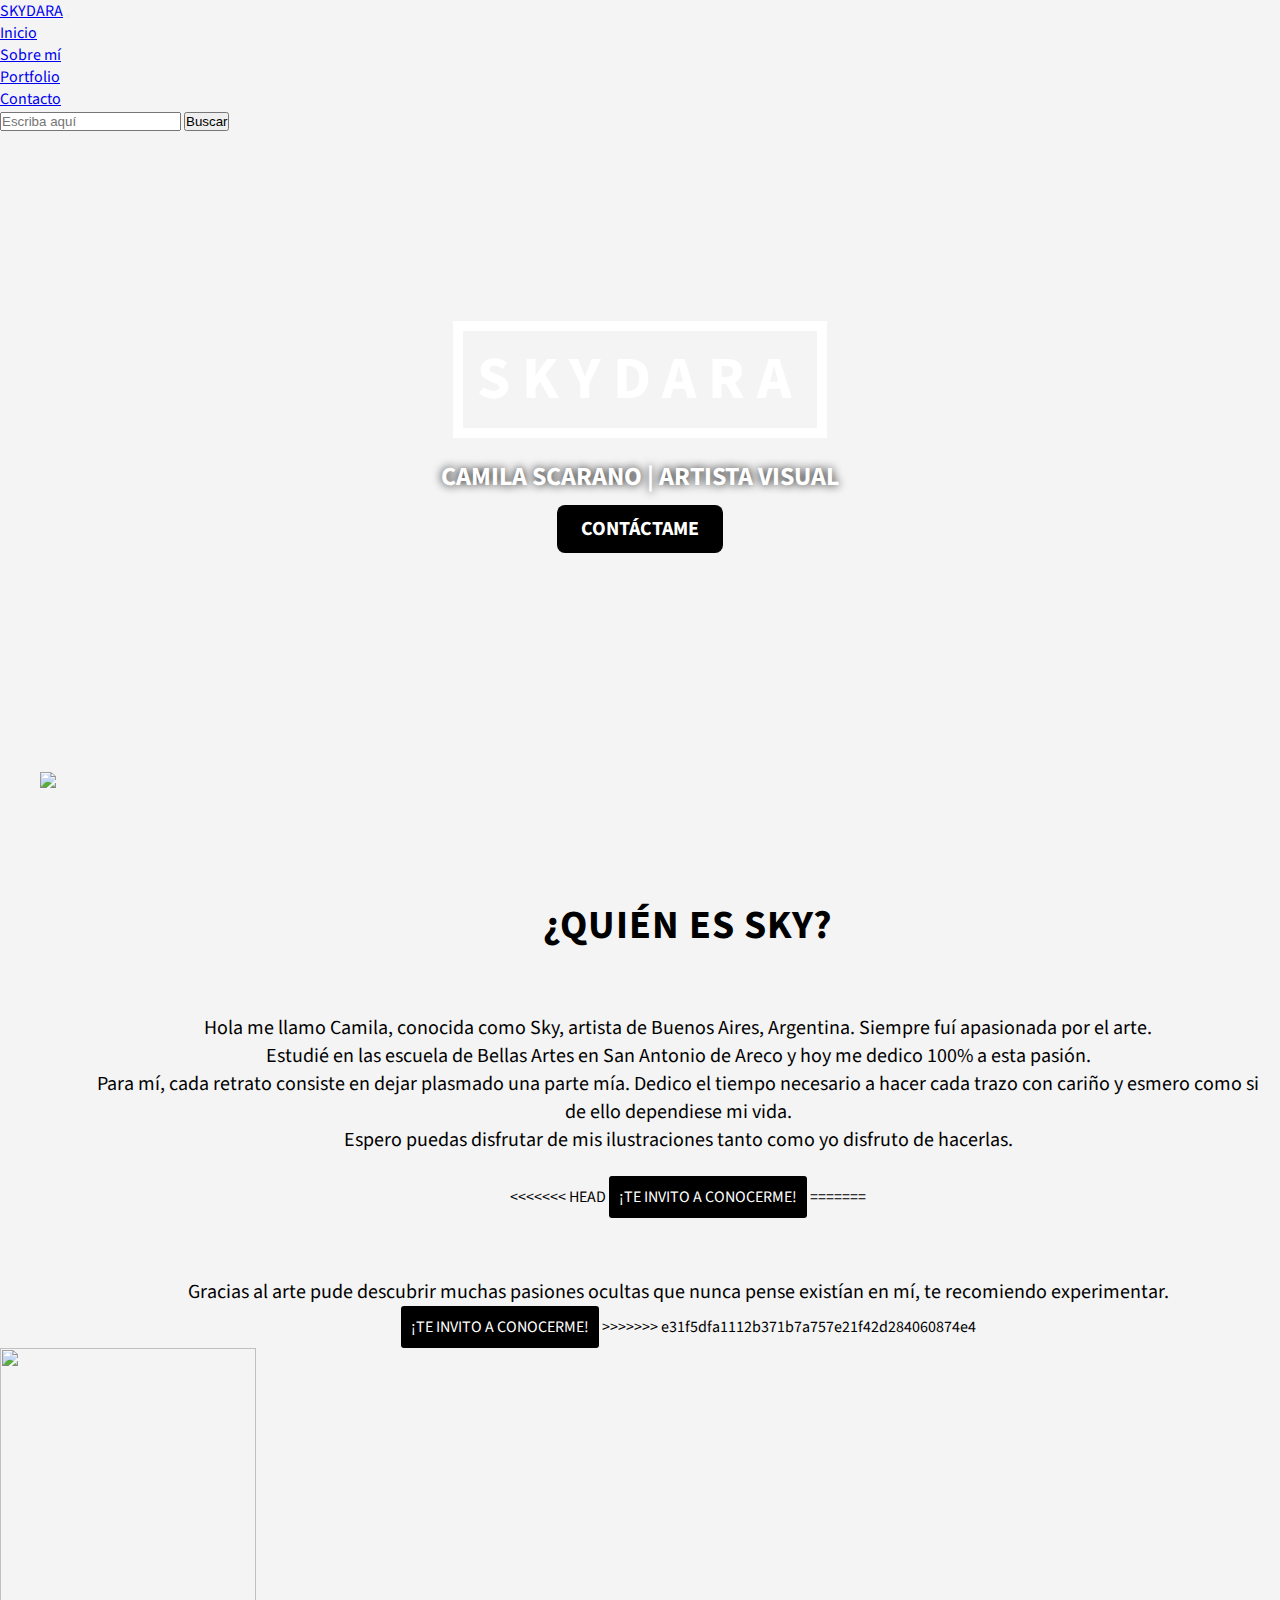
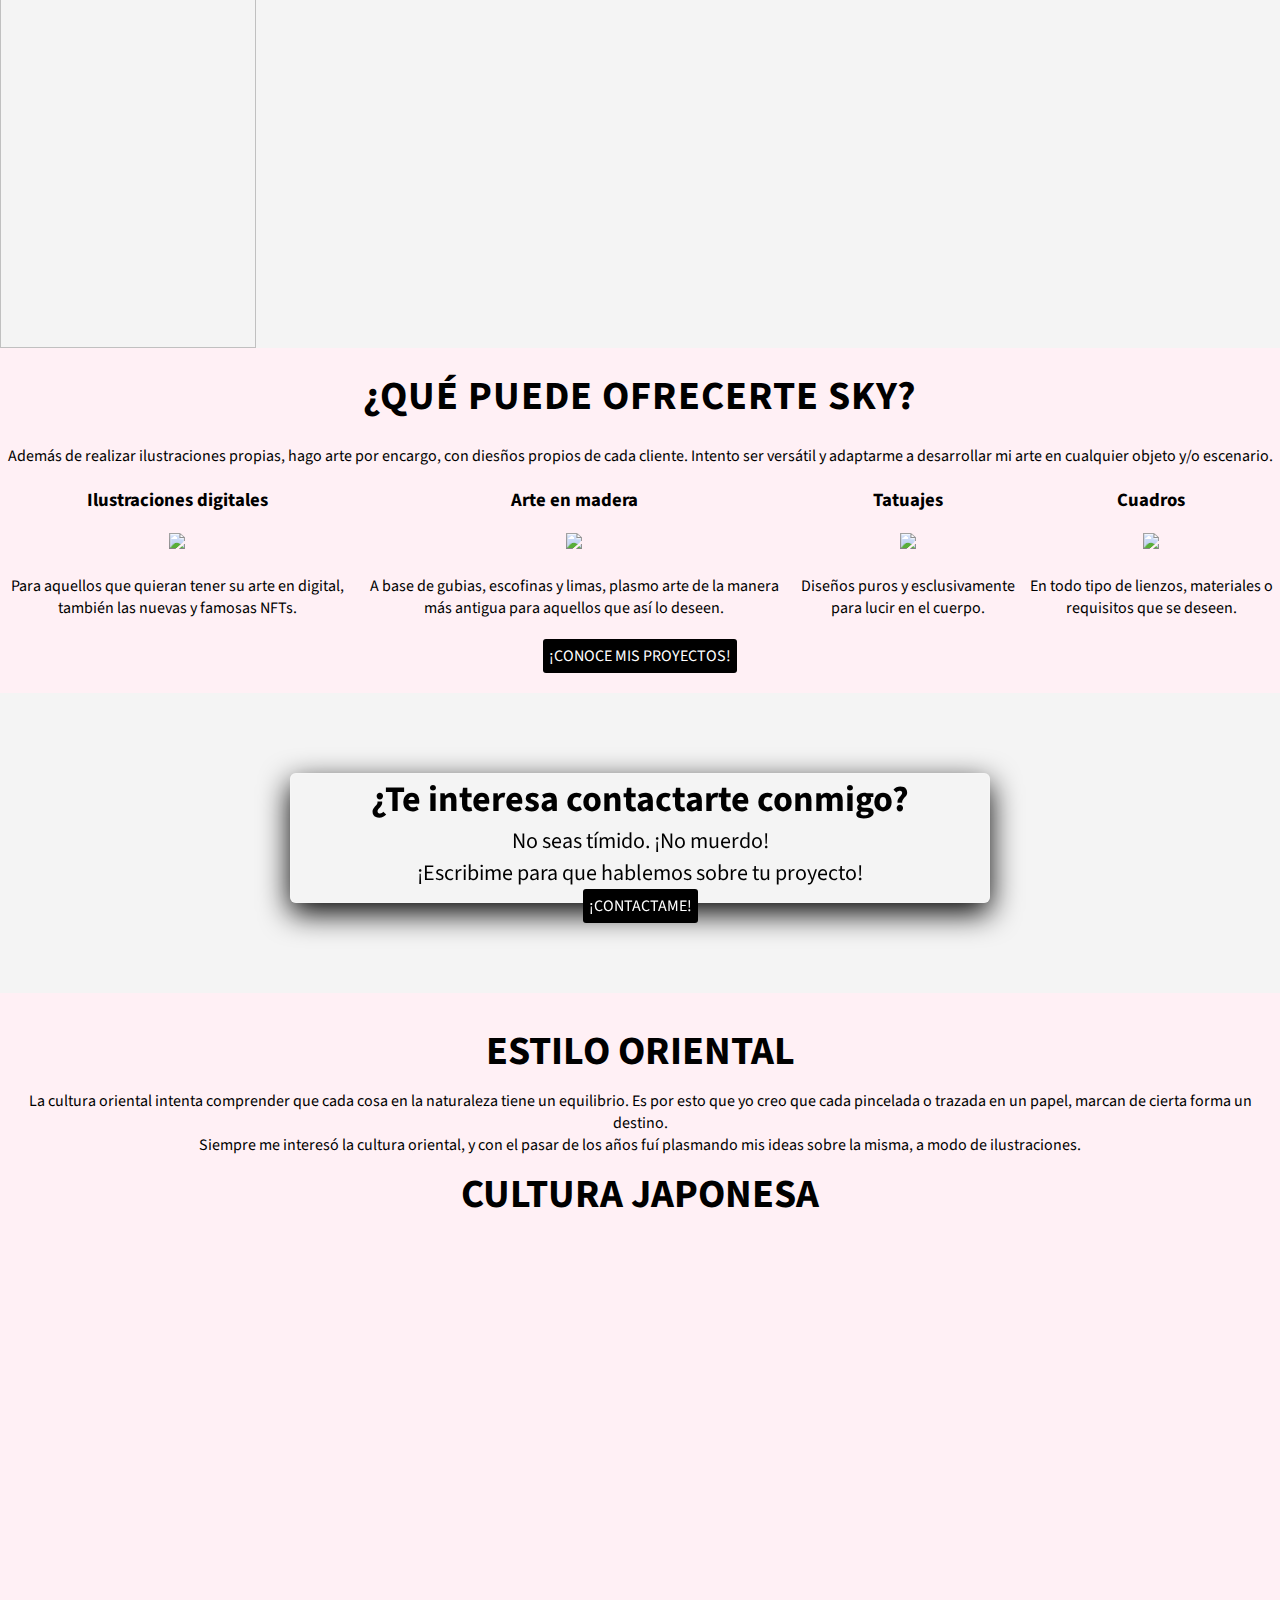
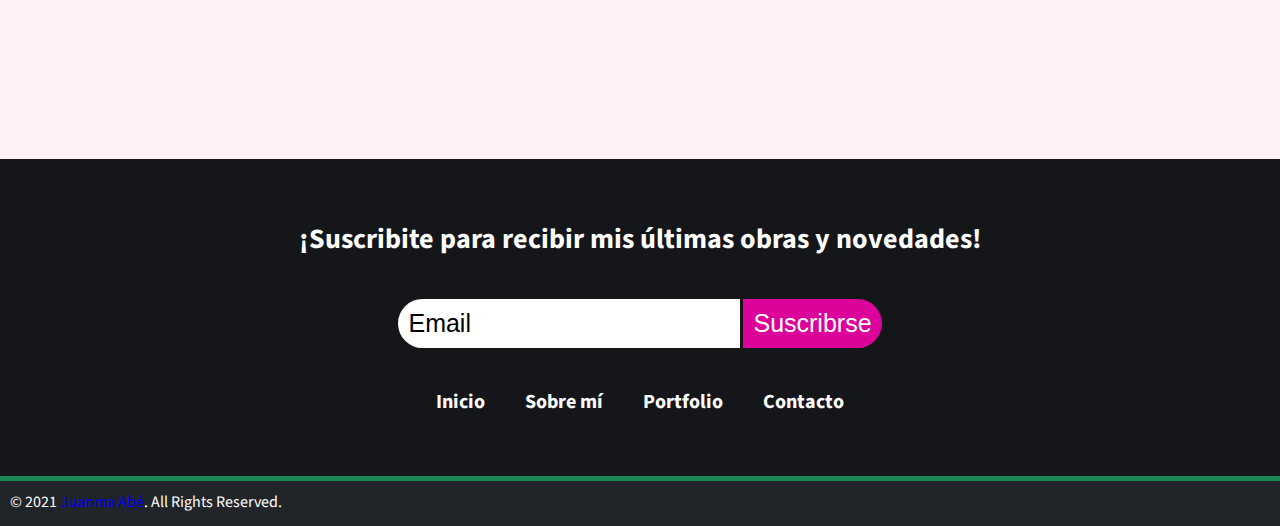
==== commit ebd04834: "Merge branch 'master' of https://github.com/Juanmaabe/skydara" ====
--- a/index.html
+++ b/index.html
@@ -73,7 +73,12 @@
                 <br>
                 Espero puedas disfrutar de mis ilustraciones tanto como yo disfruto de hacerlas.</p>
                 <br>
+<<<<<<< HEAD
                 <a href="./pages/sobremi.html" class="boton">¡te invito a conocerme!</a>
+=======
+                <p>Gracias al arte pude descubrir muchas pasiones ocultas que nunca pense existían en mí, te recomiendo experimentar. </p>
+                <a href="#" class="boton">¡te invito a conocerme!</a>
+>>>>>>> e31f5dfa1112b371b7a757e21f42d284060874e4
         </div>
     </div>
     <div id="slider">
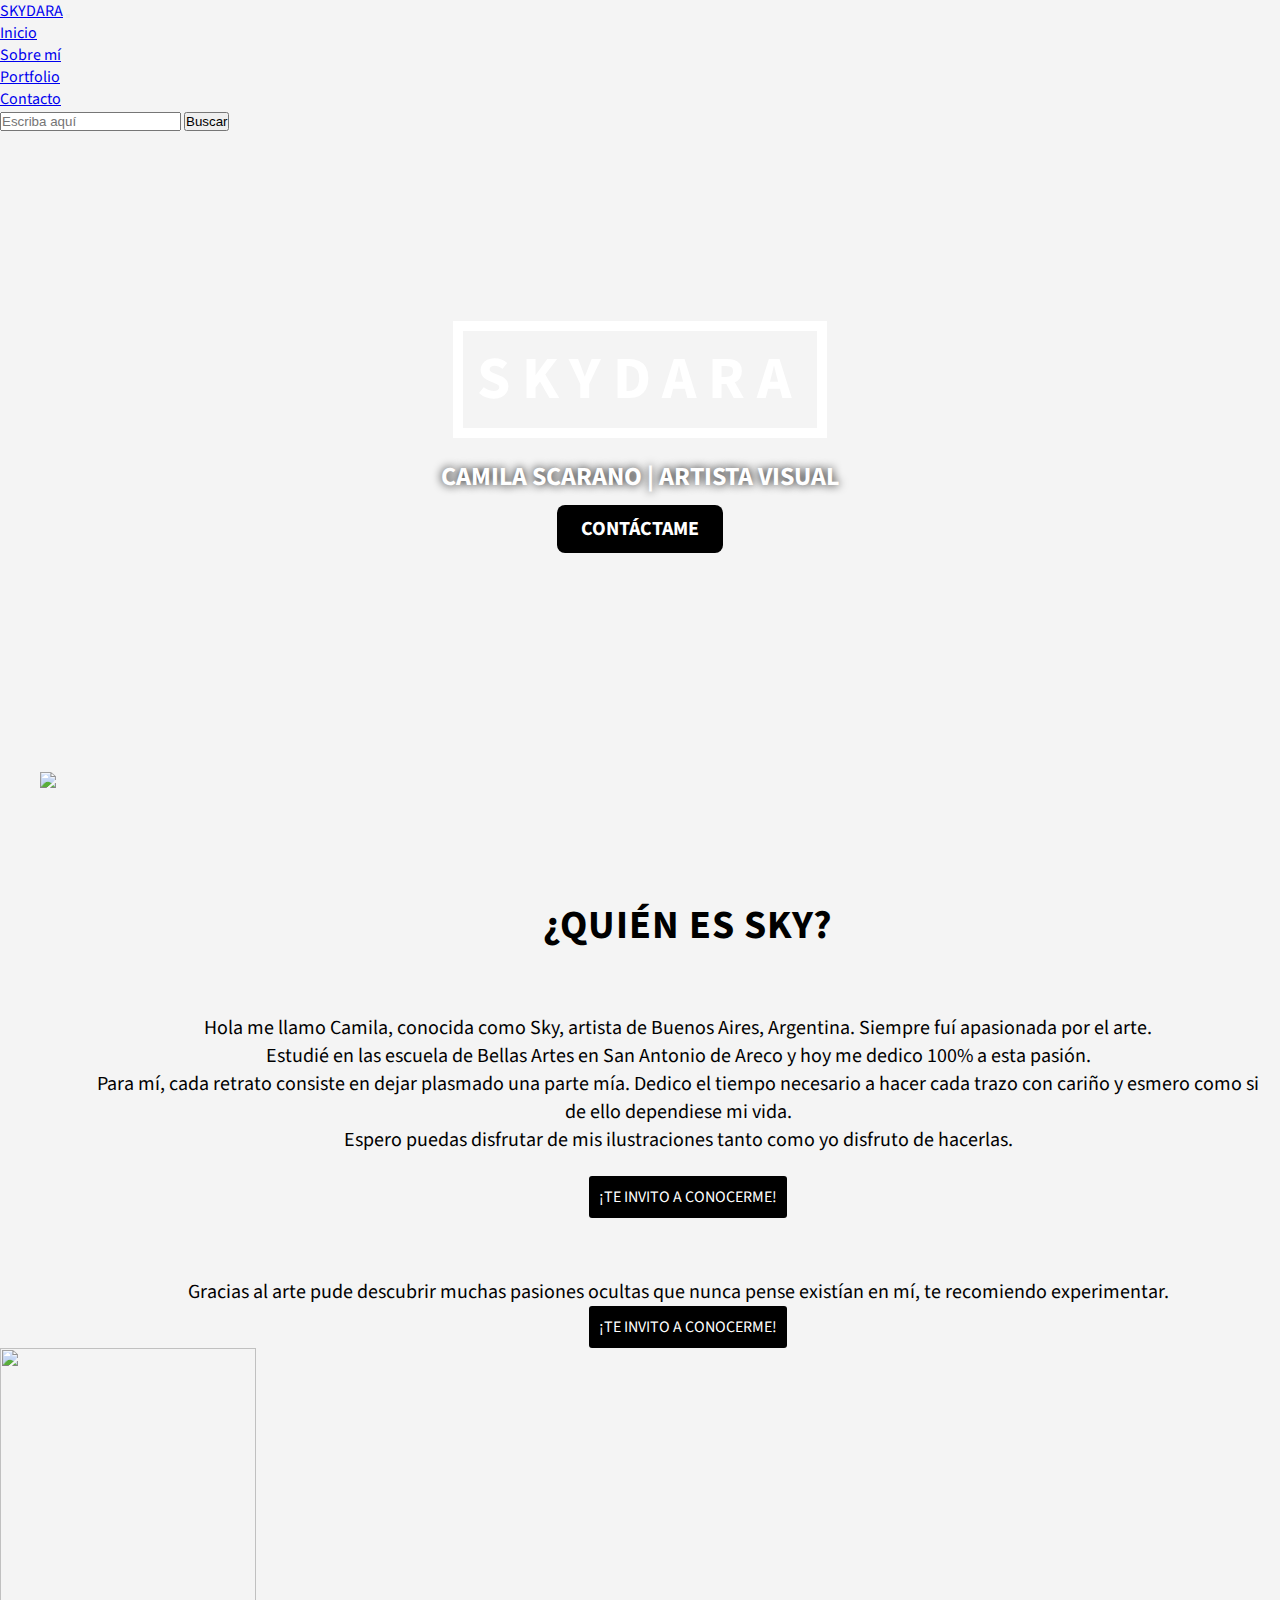
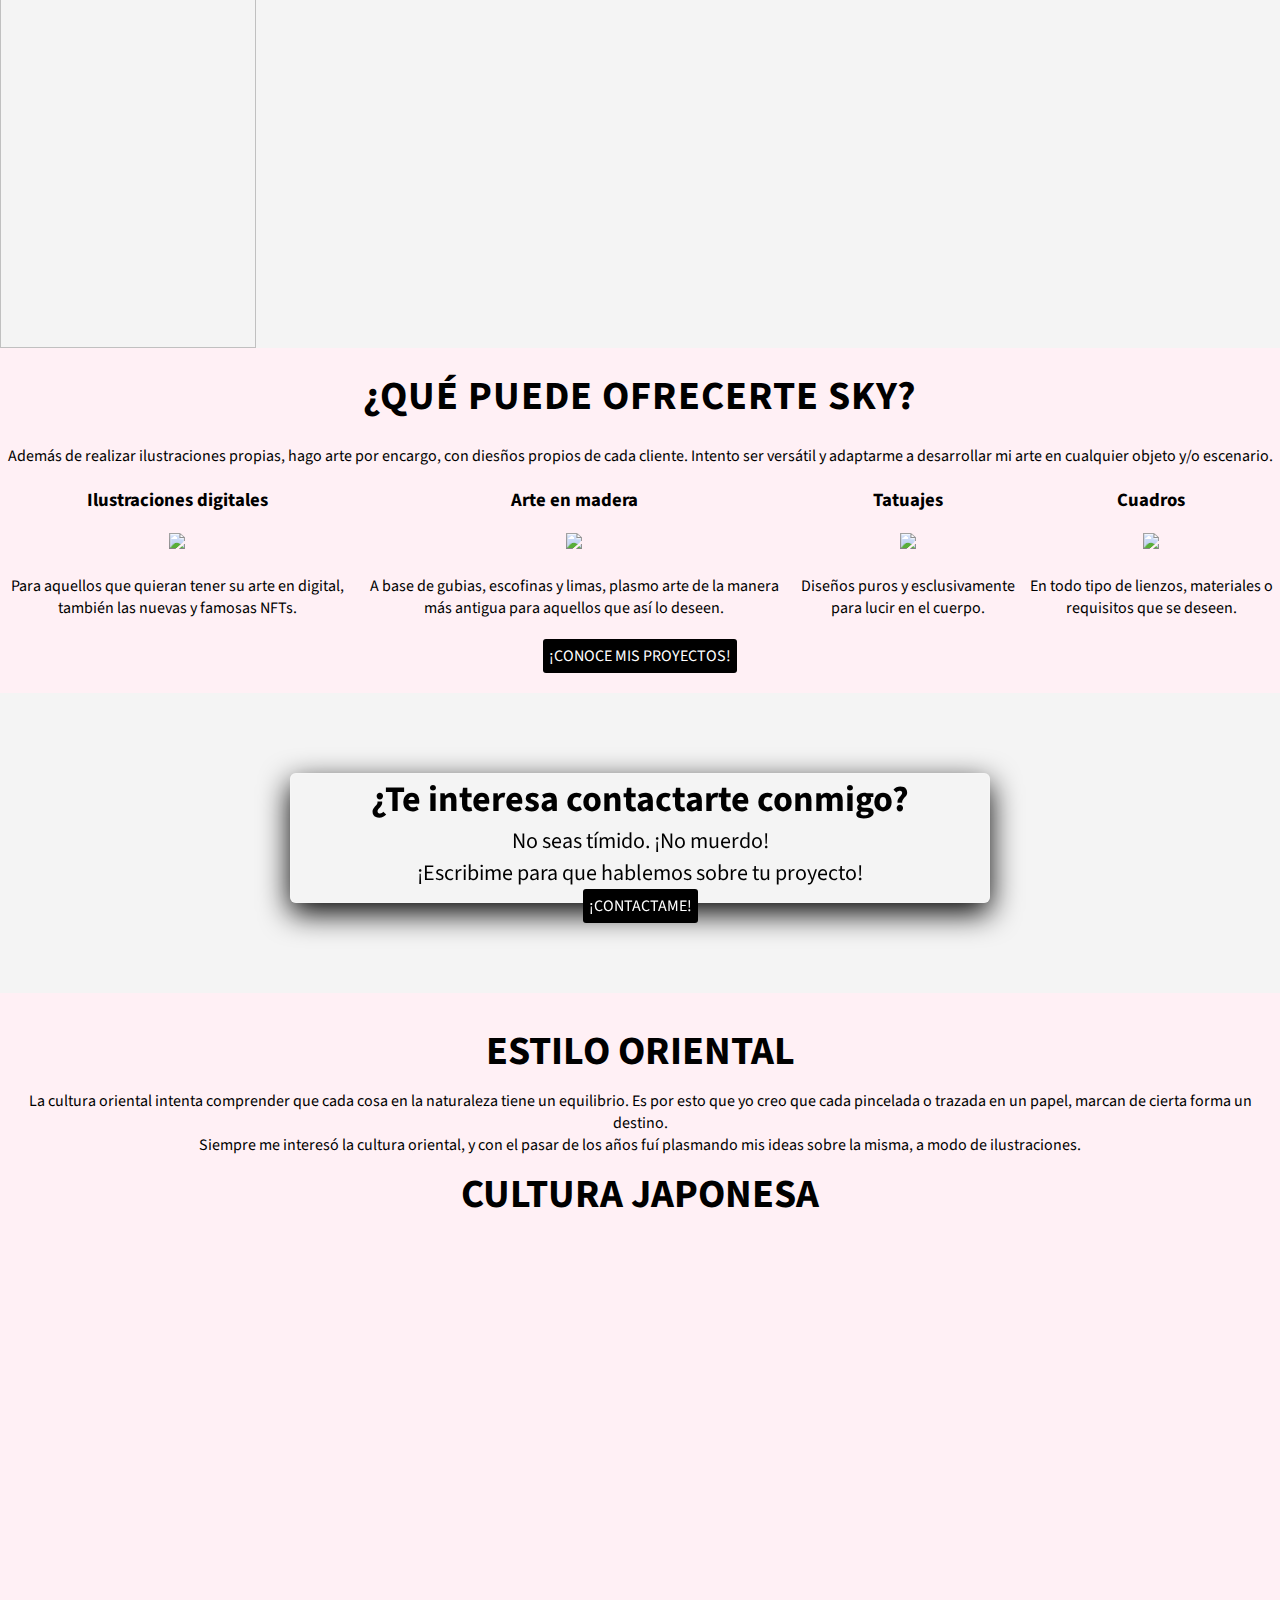
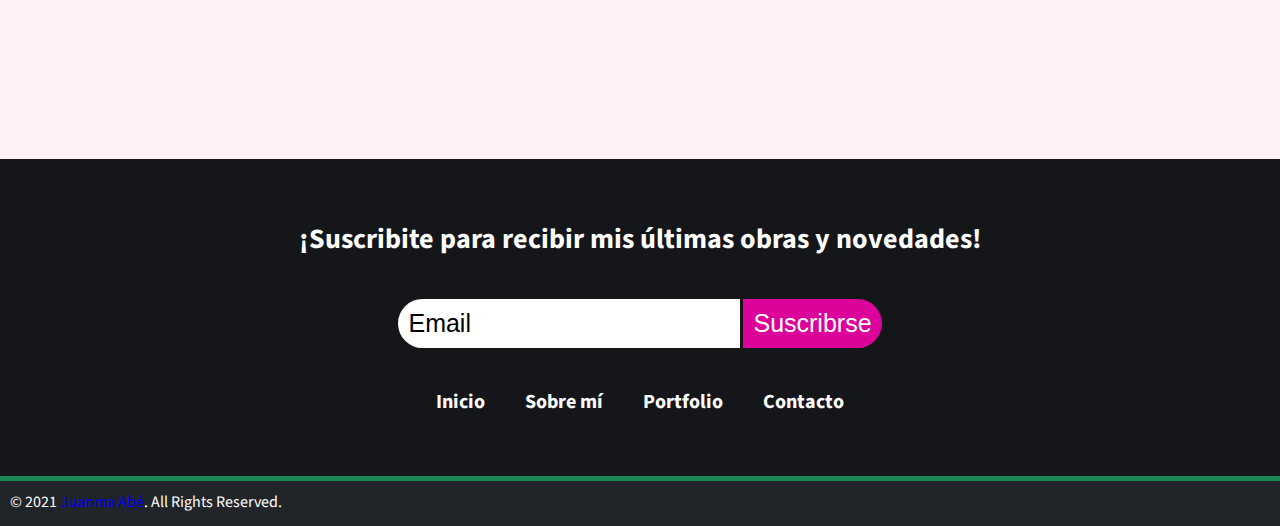
==== commit 49b1da3e: "Correciones index" ====
--- a/index.html
+++ b/index.html
@@ -73,12 +73,12 @@
                 <br>
                 Espero puedas disfrutar de mis ilustraciones tanto como yo disfruto de hacerlas.</p>
                 <br>
-<<<<<<< HEAD
+
                 <a href="./pages/sobremi.html" class="boton">¡te invito a conocerme!</a>
-=======
+
                 <p>Gracias al arte pude descubrir muchas pasiones ocultas que nunca pense existían en mí, te recomiendo experimentar. </p>
                 <a href="#" class="boton">¡te invito a conocerme!</a>
->>>>>>> e31f5dfa1112b371b7a757e21f42d284060874e4
+
         </div>
     </div>
     <div id="slider">
